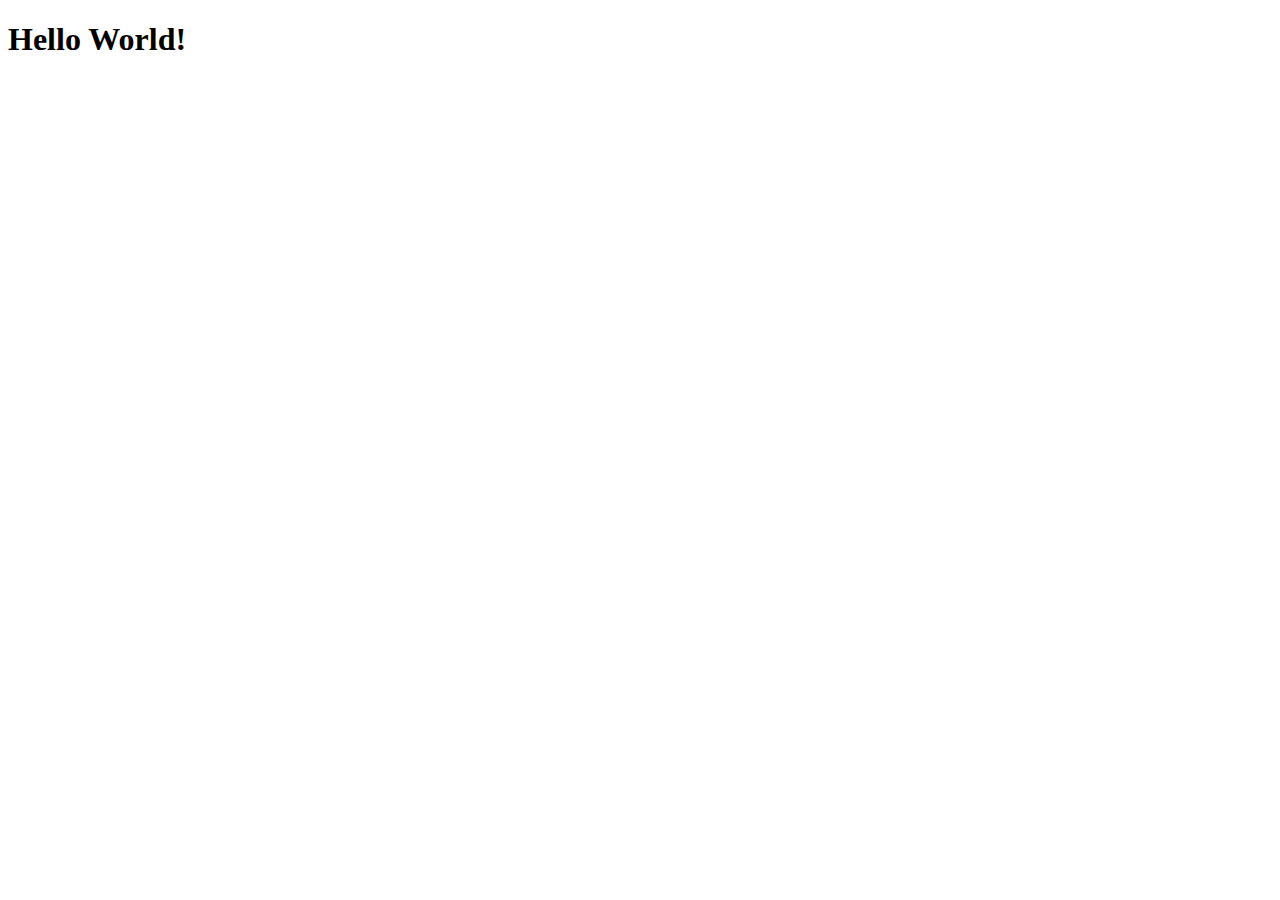
==== src/main/webapp/index.html @ 0dfabf97 "Criando projeto e criando variaves da classe pessoa, funcionário e cliente" ====
<!DOCTYPE html>
<html>
    <head>
        <title>Start Page</title>
        <meta http-equiv="Content-Type" content="text/html; charset=UTF-8">
    </head>
    <body>
        <h1>Hello World!</h1>
    </body>
</html>
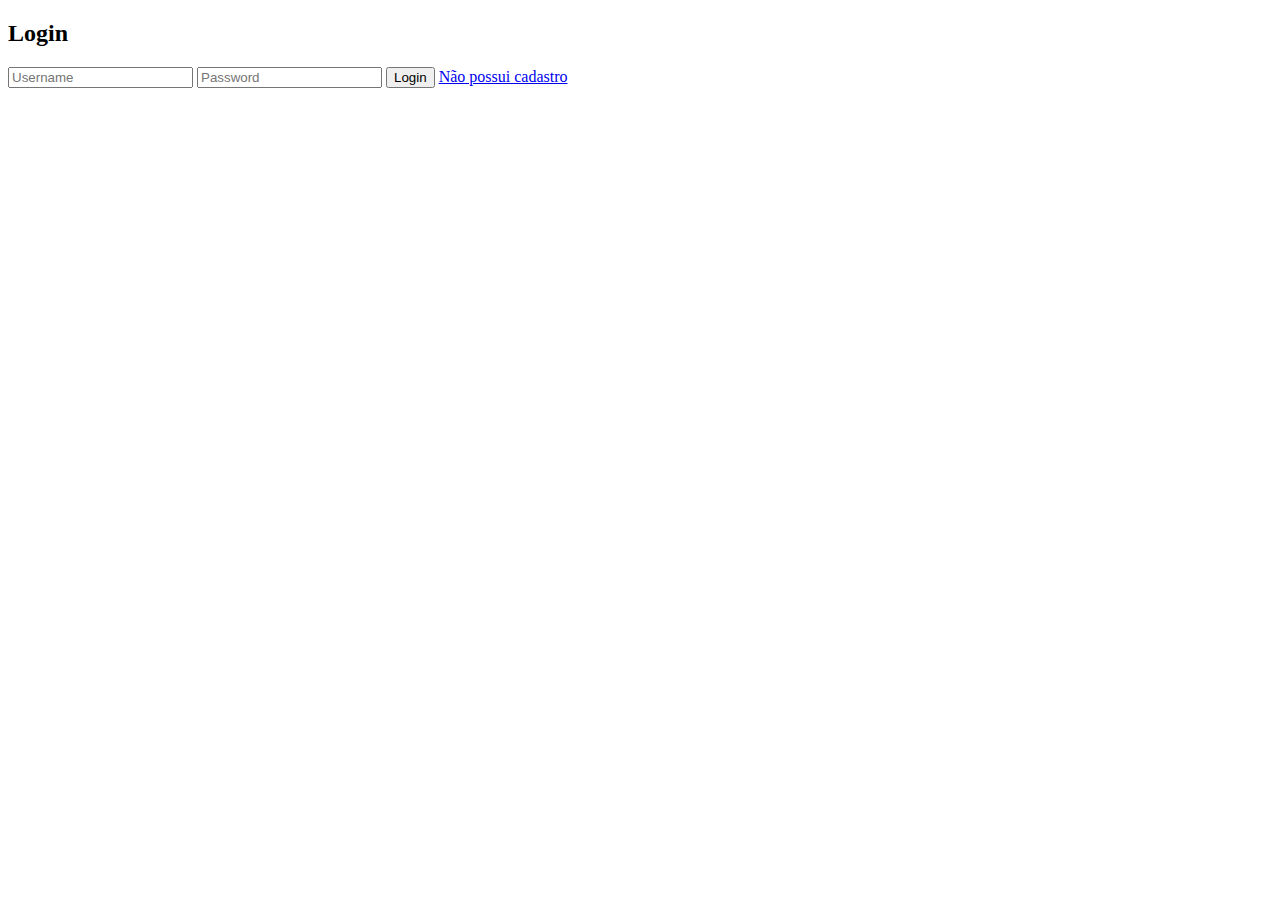
==== commit 6a86178f: "Telas de Index e Criação de Login" ====
--- a/src/main/webapp/index.html
+++ b/src/main/webapp/index.html
@@ -1,10 +1,16 @@
 <!DOCTYPE html>
 <html>
     <head>
-        <title>Start Page</title>
+        <title>Gerenciador Mercadinho</title>
         <meta http-equiv="Content-Type" content="text/html; charset=UTF-8">
     </head>
     <body>
-        <h1>Hello World!</h1>
+        <form class="box" action="index.html" method="post">
+            <h2>Login</h2>
+            <input type="text" name="" placeholder="Username">
+            <input type="password" name="" placeholder="Password">
+            <input type="submit" name="" value="Login">
+            <a href="cadastraUsuario.jsp">Não possui cadastro</a>
+        </form>
     </body>
 </html>
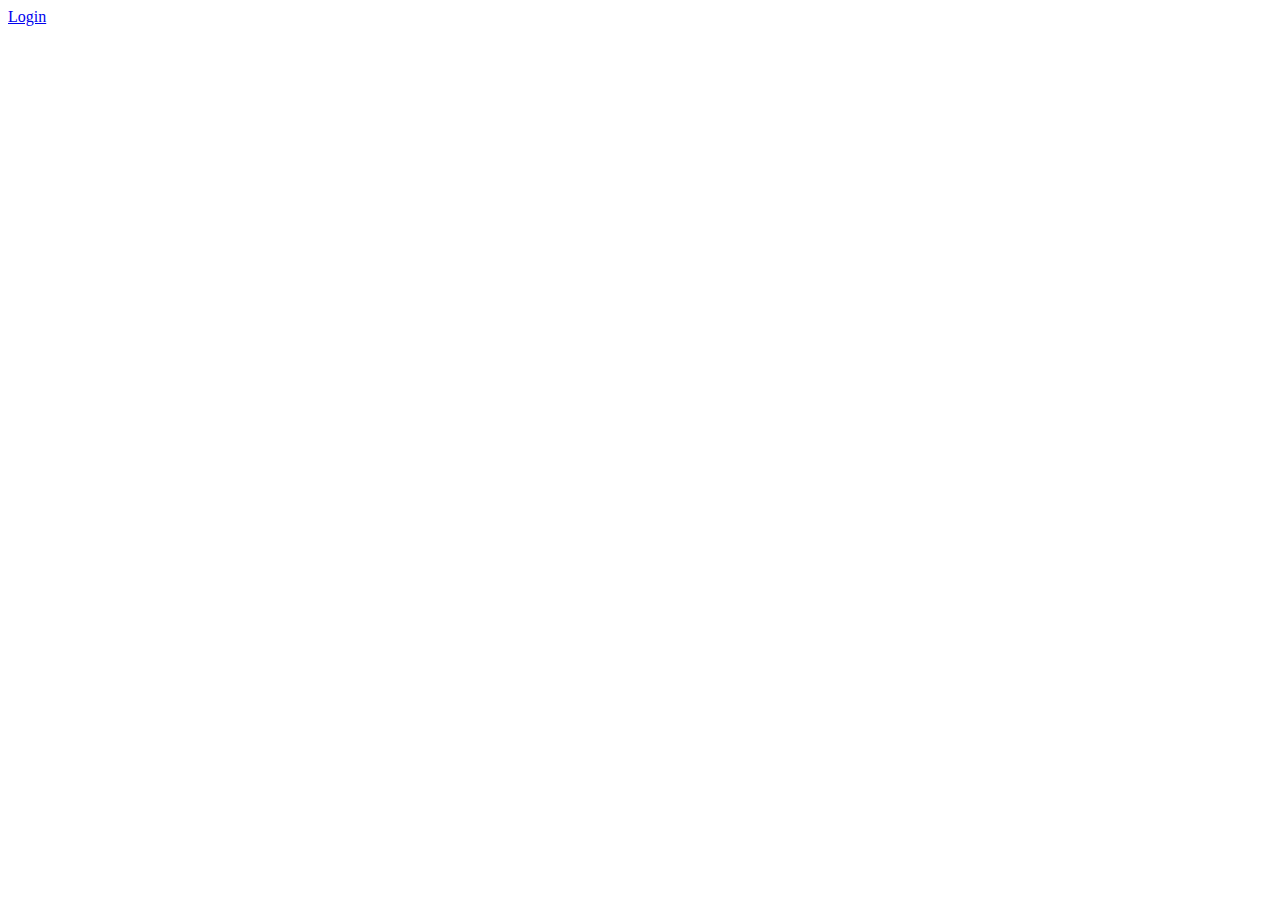
==== commit 1ce14067: "Várias correções - Renomeação de classes, criação de novos métodos, correção de nome de atributo, cr" ====
--- a/src/main/webapp/index.html
+++ b/src/main/webapp/index.html
@@ -5,12 +5,6 @@
         <meta http-equiv="Content-Type" content="text/html; charset=UTF-8">
     </head>
     <body>
-        <form class="box" action="index.html" method="post">
-            <h2>Login</h2>
-            <input type="text" name="" placeholder="Username">
-            <input type="password" name="" placeholder="Password">
-            <input type="submit" name="" value="Login">
-            <a href="cadastraUsuario.jsp">Não possui cadastro</a>
-        </form>
+        <a href="login">Login</a>
     </body>
 </html>
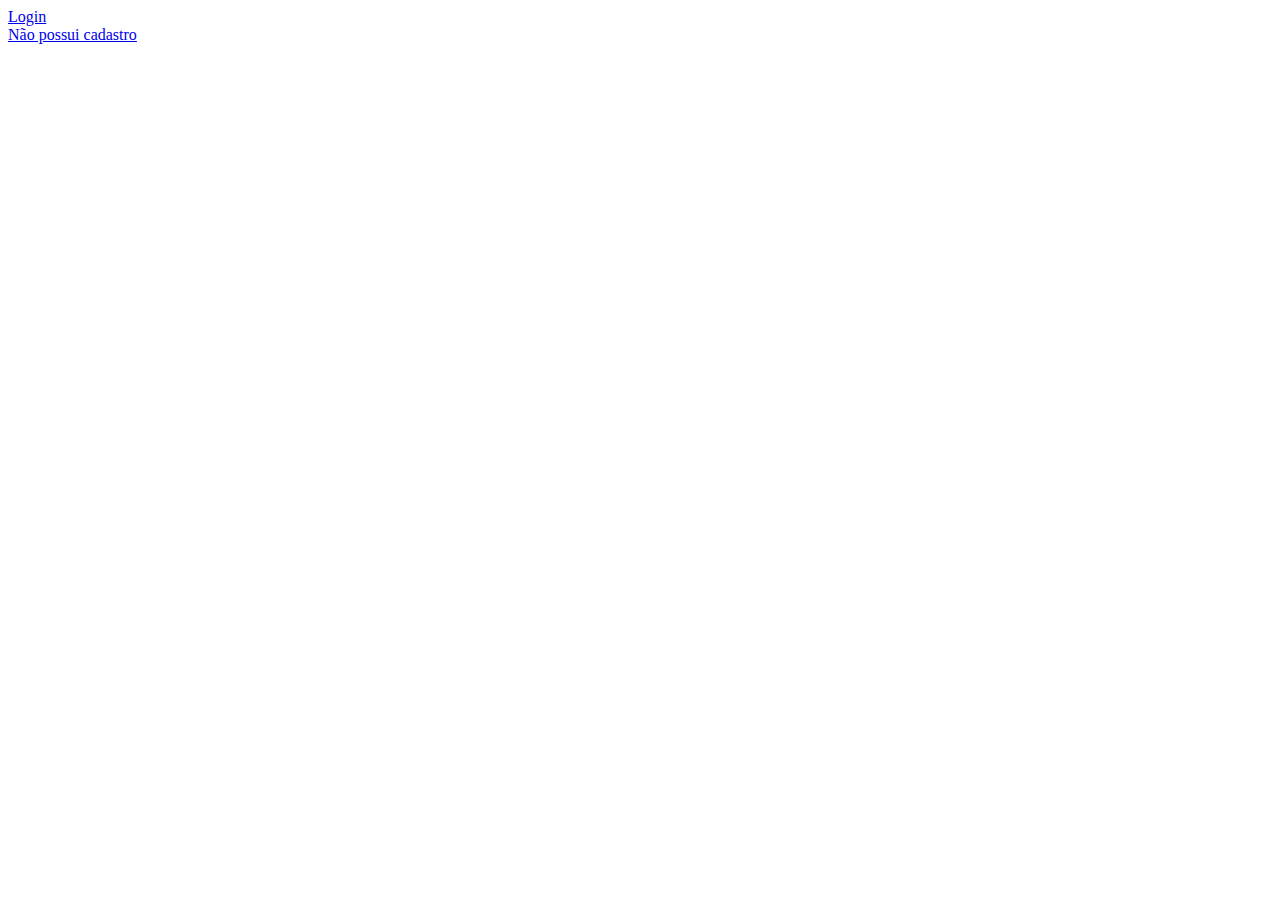
==== commit 79c8285c: "Login funcionando assim como cadastro de funcionários" ====
--- a/src/main/webapp/index.html
+++ b/src/main/webapp/index.html
@@ -6,5 +6,7 @@
     </head>
     <body>
         <a href="login">Login</a>
+        <br>
+        <a href="funcionario">Não possui cadastro</a>
     </body>
 </html>
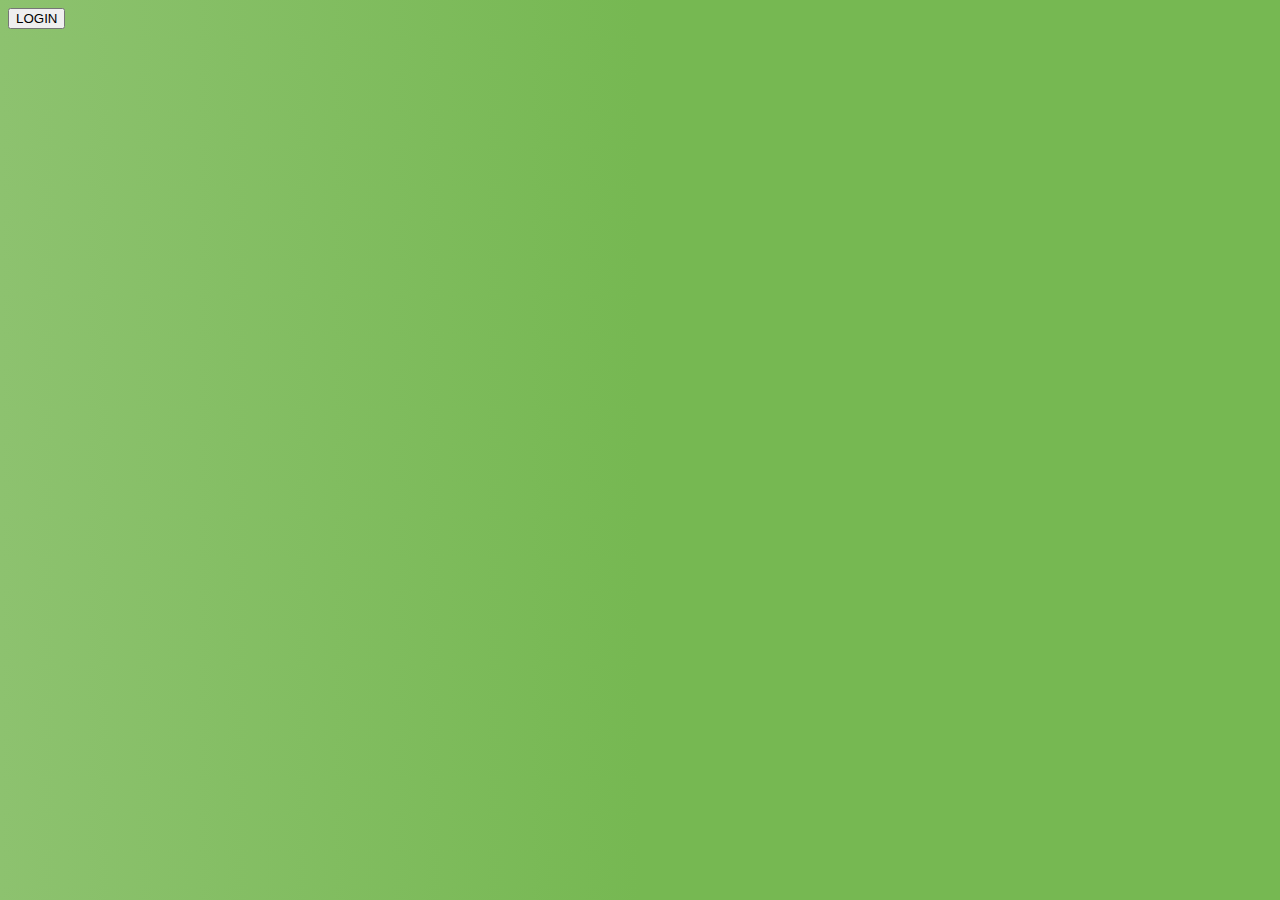
==== commit a07766f9: "Adicionando CSS" ====
--- a/src/main/webapp/index.html
+++ b/src/main/webapp/index.html
@@ -3,10 +3,11 @@
     <head>
         <title>Gerenciador Mercadinho</title>
         <meta http-equiv="Content-Type" content="text/html; charset=UTF-8">
+        <link rel="stylesheet" href="css/style.css">
     </head>
     <body>
-        <a href="login">Login</a>
-        <br>
-        <a href="funcionario">Não possui cadastro</a>
+        <a href="login">
+            <button>LOGIN</button>
+        </a> 
     </body>
 </html>
--- a/src/main/webapp/css/style.css
+++ b/src/main/webapp/css/style.css
@@ -0,0 +1,98 @@
+@import url(https://fonts.googleapis.com/css?family=Roboto:300);
+
+.login-page {
+  width: 360px;
+  padding: 8% 0 0;
+  margin: auto;
+}
+.form {
+  position: relative;
+  z-index: 1;
+  background: #FFFFFF;
+  max-width: 360px;
+  margin: 0 auto 100px;
+  padding: 45px;
+  text-align: center;
+  box-shadow: 0 0 20px 0 rgba(0, 0, 0, 0.2), 0 5px 5px 0 rgba(0, 0, 0, 0.24);
+}
+.form input {
+  font-family: "Roboto", sans-serif;
+  outline: 0;
+  background: #f2f2f2;
+  width: 100%;
+  border: 0;
+  margin: 0 0 15px;
+  padding: 15px;
+  box-sizing: border-box;
+  font-size: 14px;
+}
+.form button {
+  font-family: "Roboto", sans-serif;
+  text-transform: uppercase;
+  outline: 0;
+  background: #4CAF50;
+  width: 100%;
+  border: 0;
+  padding: 15px;
+  color: #FFFFFF;
+  font-size: 14px;
+  -webkit-transition: all 0.3 ease;
+  transition: all 0.3 ease;
+  cursor: pointer;
+}
+.form button:hover,.form button:active,.form button:focus {
+  background: #43A047;
+}
+.form .message {
+  margin: 15px 0 0;
+  color: #b3b3b3;
+  font-size: 12px;
+}
+.form .message a {
+  color: #4CAF50;
+  text-decoration: none;
+}
+.form .register-form {
+  display: none;
+}
+.container {
+  position: relative;
+  z-index: 1;
+  max-width: 300px;
+  margin: 0 auto;
+}
+.container:before, .container:after {
+  content: "";
+  display: block;
+  clear: both;
+}
+.container .info {
+  margin: 50px auto;
+  text-align: center;
+}
+.container .info h1 {
+  margin: 0 0 15px;
+  padding: 0;
+  font-size: 36px;
+  font-weight: 300;
+  color: #1a1a1a;
+}
+.container .info span {
+  color: #4d4d4d;
+  font-size: 12px;
+}
+.container .info span a {
+  color: #000000;
+  text-decoration: none;
+}
+.container .info span .fa {
+  color: #EF3B3A;
+}
+body {
+  background: #76b852; /* fallback for old browsers */
+  background: rgb(141,194,111);
+  background: linear-gradient(90deg, rgba(141,194,111,1) 0%, rgba(118,184,82,1) 50%);
+  font-family: "Roboto", sans-serif;
+  -webkit-font-smoothing: antialiased;
+  -moz-osx-font-smoothing: grayscale;      
+}
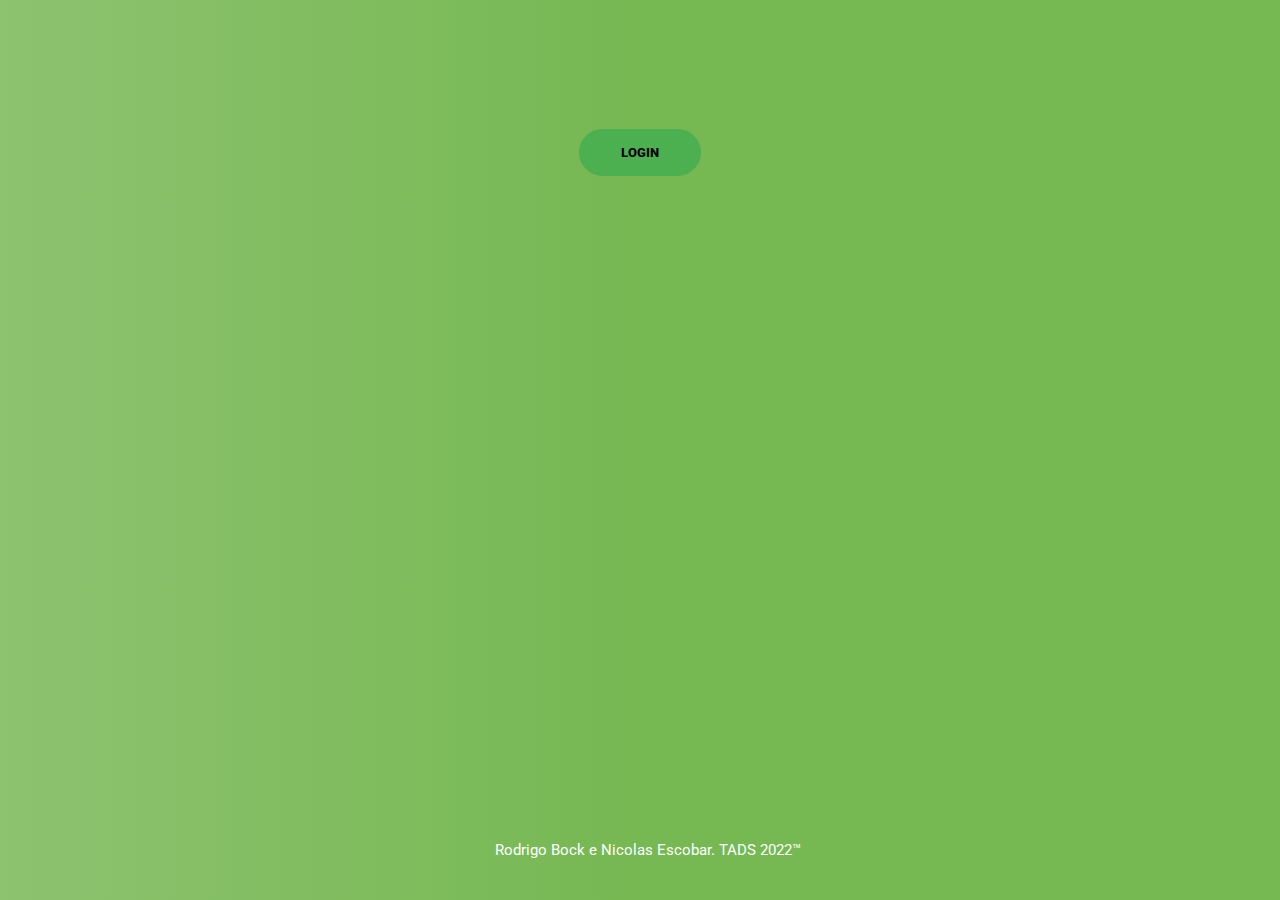
==== commit aeb9b96d: "Turbinada no CSS, validação de cadastro" ====
--- a/src/main/webapp/index.html
+++ b/src/main/webapp/index.html
@@ -6,8 +6,13 @@
         <link rel="stylesheet" href="css/style.css">
     </head>
     <body>
-        <a href="login">
-            <button>LOGIN</button>
-        </a> 
+        <div class="login-page">
+            <a href="login" style="text-decoration: none;">
+                <button class="login-button">LOGIN</button>
+            </a> 
+        </div>
     </body>
+    <footer>
+        Rodrigo Bock e Nicolas Escobar. TADS 2022™
+    </footer>
 </html>
--- a/src/main/webapp/css/style.css
+++ b/src/main/webapp/css/style.css
@@ -1,12 +1,31 @@
 @import url(https://fonts.googleapis.com/css?family=Roboto:300);
 
+.login-button{
+  font-family: "Roboto", sans-serif;
+  font-weight: 800;
+  border:0;
+  background: #4CAF50;
+  display: block;
+  margin: 20px auto;
+  text-align: center;
+  border: 2px solid #4CAF50;
+  padding: 14px 40px;
+  outline : none;
+  color: black;
+  border-radius : 24px;
+  transition: 0.25s;
+  cursor: pointer;
+}
+.login-button:hover{
+    background: #3498db;
+}
 .login-page {
   width: 360px;
   padding: 8% 0 0;
   margin: auto;
 }
 .form {
-  position: relative;
+  position: absolute;
   z-index: 1;
   background: #FFFFFF;
   max-width: 360px;
@@ -14,6 +33,9 @@
   padding: 45px;
   text-align: center;
   box-shadow: 0 0 20px 0 rgba(0, 0, 0, 0.2), 0 5px 5px 0 rgba(0, 0, 0, 0.24);
+  top: 50%;
+  left: 50%;
+  transform: translate(-50%,-50%);
 }
 .form input {
   font-family: "Roboto", sans-serif;
@@ -54,6 +76,25 @@
 }
 .form .register-form {
   display: none;
+}
+.form .title{
+    color: #000000;
+    text-transform: uppercase;
+    font-weight: 500;
+}
+.form input[type ="submit"]{
+    border: 0;
+    background: #4CAF50;
+    display: block;
+    margin: 20px auto;
+    text-align: center;
+    border: 2px solid #4CAF50;
+    padding: 14px 10px;
+    width: 200px;
+    outline: none;
+    color: white;
+    border-radius: 24px;
+    transition: 0.25s;
 }
 .container {
   position: relative;
@@ -96,3 +137,14 @@
   -webkit-font-smoothing: antialiased;
   -moz-osx-font-smoothing: grayscale;      
 }
+footer{
+  position: absolute;
+  font-family: "Roboto", sans-serif;
+  font-size: 15px;
+  bottom: 0;  
+  color: #FFF;
+  width: 100%;
+  height: 100px;    
+  text-align: center;
+  line-height: 100px;
+}